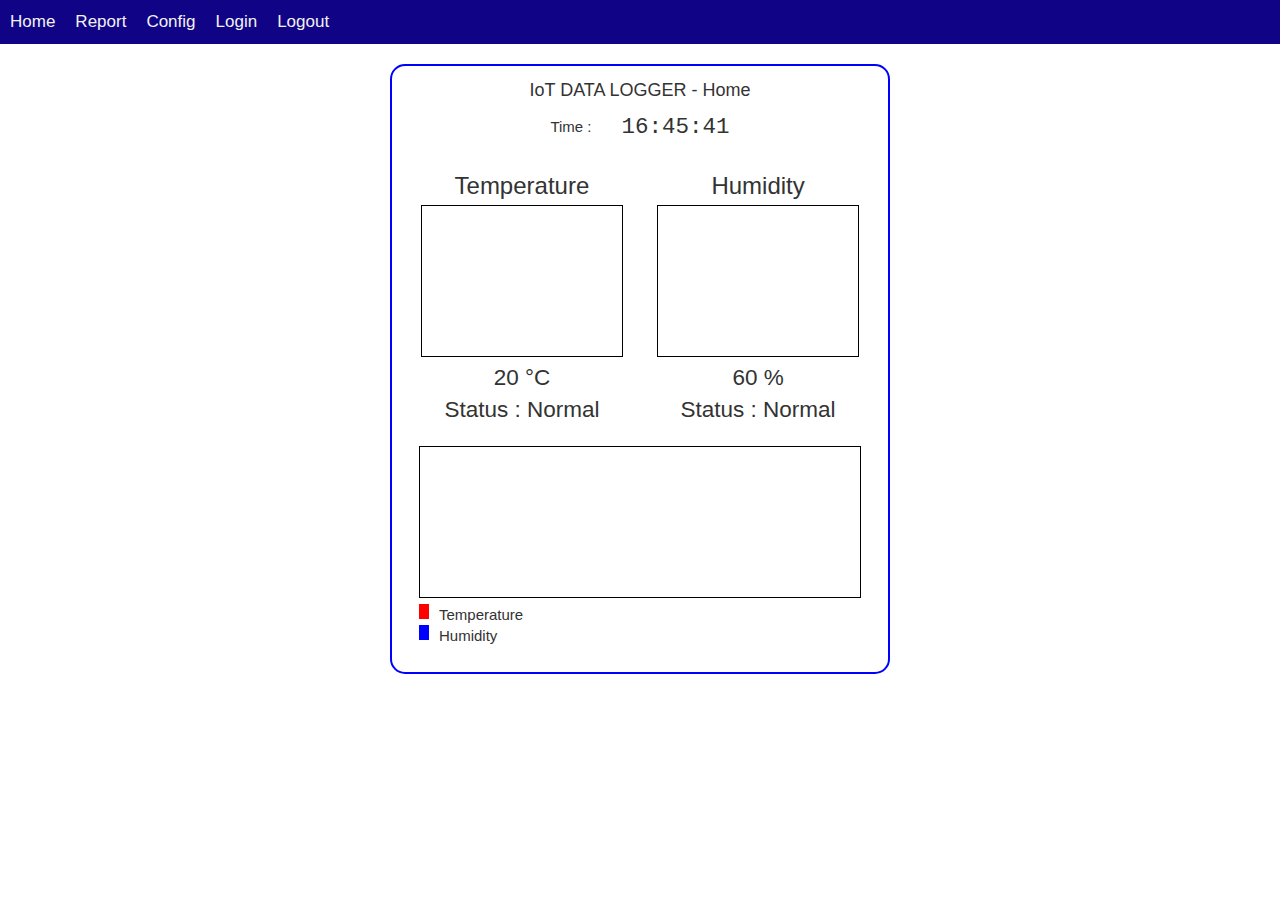
==== data/index.html @ c3619367 "work on multiple request" ====
<!DOCTYPE html>
<html>
  <head>
    <meta content='text/html;charset=utf-8' http-equiv='Content-Type'>
    <meta name="viewport" content="width=device-width, initial-scale=1">
    <link rel="stylesheet" href="https://maxcdn.bootstrapcdn.com/bootstrap/3.4.1/css/bootstrap.min.css">
    <script src="https://ajax.googleapis.com/ajax/libs/jquery/3.3.1/jquery.min.js"></script>
    <script src="https://maxcdn.bootstrapcdn.com/bootstrap/3.4.1/js/bootstrap.min.js"></script>
  
    <link rel="stylesheet" type="text/css" href="style.css"> 

    <title>
      IoT DATA LOGGER - Home
    </title>
 
  </head>
 
  <body >

    <div class="topnav">
      <ul>
        <li id = "home"><a href="/" class="disabled-link">Home</a></li>
        <li id = "report"><a href="/report">Report</a></li>   
        <li id = "config"><a href="/config">Config</a></li>   
        <li id = "login"><a href="/login">Login</a></li>   
        <li id = "logout"><a href="/logout">Logout</a></li>   
      </ul>
    </div>
  
    <div id='wrapper'>
      
      <h4>IoT DATA LOGGER - Home</h4> 
      <div id='topContainer'>
          <div id='topContainer2'>
          <div id='label'>Time : </div>
        </div>
        <span id='time'>16:45:41</span>
      </div>

      <div id='dialContainer'> 
        <div id='dial_1'> 
          <h3>Temperature</h3>
          <canvas id='canvasTemp' width='200' height='150'  style='border:1px solid #000000;' > </canvas>
          <p class='noMargin bigText'><span id='temp'>20</span> °C</p>
          <p class='noMargin bigText'>Status : <span id='StatusTemp'>Normal</span></p>
      </div>    

        <div id='dial_2'> 
          <h3>Humidity</h3>
          <canvas id='canvasHumid' width='200' height='150'  style='border:1px solid #000000;' > </canvas>
          <p class='noMargin bigText'><span id='humd'>60</span> %</p>
          <p class='noMargin bigText'>Status : <span id='StatusHumd'>Normal</span></p>
        </div>
      </div>  <!--  'dialContainer'  -->

      <div id='graphContainer'> 
        <canvas id='graph' width='440' height='150'  style='border:1px solid #000000; background-color:white;' > </canvas>
        <div id='key'>
          <div> <div class='box red'></div> Temperature</div>
          <div> <div class='box blue'></div> Humidity</div>
        </div>
        <!--
        <p>
          <a class="btn btn-success" role="button">Current</a>
          <a class="btn btn-success" role="button">Hist-Hour</a>
          <a class="btn btn-success" role="button">Hist-Day</a>
        </p>   
        -->
      </div>      
 
    </div> <!--  'wrapper'  -->
  </body>
 
  <script src="authentication.js"></script>
  <script src="index.js"></script> 
  <script src="widgets.js"></script> 
</html>
---- data/style.css ----
body           { 
  background-color: #ffffff; 
  font-size: 150% 
}
#wrapper       { width: 500px; margin: 20px auto;  padding: 5px 5px 5px 5px;    text-align:center;   border: 2px solid blue;   border-radius: 15px;  }
/*#wrapper       { width: 100%; margin: 20px auto;  padding: 5px 5px 5px 5px;    text-align:center;   border: 2px solid blue;   border-radius: 15px;  }*/
h2             { text-align: center;}
h3             { margin: 0px 0px 5px 0px; }

#topContainer  { display: flex; align-items: center;  justify-content: center;   Margin: 0px auto 2em auto;}
#topContainer2 { text-align: center;  margin-right: 2em;  }
#time          { display: inline; font-family: 'Courier New', Courier, monospace;  font-size: 150%;   }

#dialContainer { display:inline-block;   margin: 0px auto 0px auto;  }
#dial_1        { display:inline-block;  }
#dial_2        { display:inline-block; margin: 0px 0px 0px 30px; }
canvas         { background-color: #ffffff;    }
.bigText       { font-size: 150%;}  
.noMargin      { margin: 0px 0px 0px 0px; }

#graphContainer { display:inline-block;  text-align:left; margin: 20px 0px 20px 0px;  }
#key            { width: 200px;} 
.box            { float: left;  height:15px;  width:10px;  margin: 0px 10px 0px 0px; clear: both;     }
.red            { background-color: red; }
.blue           { background-color: blue; }

/*Style for general tables*/
table {
    table-layout: fixed;
    width: 100%;
    border-collapse: collapse;
}

caption {
    font-family: sans-serif;
    font-size: 18px;
    font-weight: bold;
    caption-side: top;
    text-align: left;
    letter-spacing: 1px;
}
    
td, th {
    border: 1px solid #dddddd;
    text-align: left;
    padding: 4px;
}

th {
    letter-spacing: 2px;
}
    
td {
    letter-spacing: 1px;
}

thead th {
    background-color: #dddddd;
}

tr:nth-child(even) {
    background-color: #dddddd;
}

.topnav ul {
    list-style-type: none;
    margin: 0;
    padding: 0;
    overflow: hidden;
    background-color: rgb(16, 3, 133);
  }
  
  .topnav ul li {
    float: left;
    color: #f2f2f2;
    text-align: center;
    padding: 5px;
    text-decoration: none;
    font-size: 17px;
  }
                
  .topnav ul li a {
    float: left;
    color: #f2f2f2;
    text-align: center;
    padding: 5px;
    text-decoration: none;
    font-size: 17px;
  }
  
  .topnav ul li a:hover {
    background-color: #ddd;
    color: black;
  }
  
  .topnav ul li a.active {
    background-color: #4CAF50;
    color: white;
  }

  .content {
    padding: 30px;
    max-width: 600px;
    margin: 0 auto;
  }
  .card {
    background-color: #F8F7F9;;
    box-shadow: 2px 2px 12px 1px rgba(140,140,140,.5);
    padding-top:10px;
    padding-bottom:20px;
    padding-left:20px;
  }
  .disabled-link {
    pointer-events: none;
    color: grey;
  }
  .enable-link {
    pointer-events: auto;
    color: white;
  }
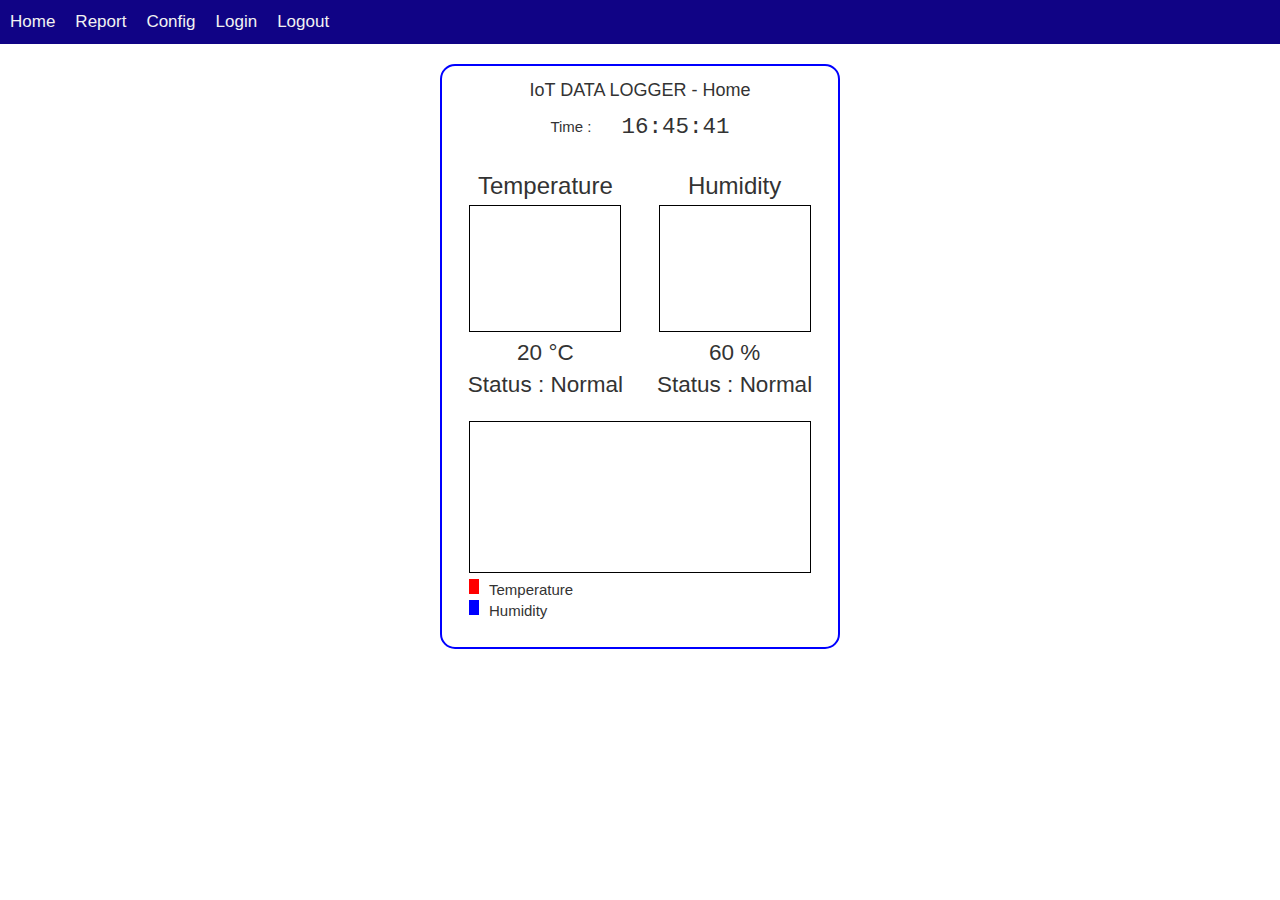
==== commit 02bc830a: "just finished html2pdf" ====
--- a/data/index.html
+++ b/data/index.html
@@ -23,7 +23,7 @@
         <li id = "report"><a href="/report">Report</a></li>   
         <li id = "config"><a href="/config">Config</a></li>   
         <li id = "login"><a href="/login">Login</a></li>   
-        <li id = "logout"><a href="/logout">Logout</a></li>   
+        <li id = "logout"><a href="/logout" onclick="return confirm('Are you sure to logout ?')">Logout</a></li>   
       </ul>
     </div>
   
@@ -40,21 +40,21 @@
       <div id='dialContainer'> 
         <div id='dial_1'> 
           <h3>Temperature</h3>
-          <canvas id='canvasTemp' width='200' height='150'  style='border:1px solid #000000;' > </canvas>
+          <canvas id='canvasTemp' width='150' height='125'  style='border:1px solid #000000;' > </canvas>
           <p class='noMargin bigText'><span id='temp'>20</span> °C</p>
           <p class='noMargin bigText'>Status : <span id='StatusTemp'>Normal</span></p>
       </div>    
 
         <div id='dial_2'> 
           <h3>Humidity</h3>
-          <canvas id='canvasHumid' width='200' height='150'  style='border:1px solid #000000;' > </canvas>
+          <canvas id='canvasHumid' width='150' height='125'  style='border:1px solid #000000;' > </canvas>
           <p class='noMargin bigText'><span id='humd'>60</span> %</p>
           <p class='noMargin bigText'>Status : <span id='StatusHumd'>Normal</span></p>
         </div>
       </div>  <!--  'dialContainer'  -->
 
       <div id='graphContainer'> 
-        <canvas id='graph' width='440' height='150'  style='border:1px solid #000000; background-color:white;' > </canvas>
+        <canvas id='graph' width='340' height='150'  style='border:1px solid #000000; background-color:white;' > </canvas>
         <div id='key'>
           <div> <div class='box red'></div> Temperature</div>
           <div> <div class='box blue'></div> Humidity</div>
--- a/data/style.css
+++ b/data/style.css
@@ -2,8 +2,7 @@
   background-color: #ffffff; 
   font-size: 150% 
 }
-#wrapper       { width: 500px; margin: 20px auto;  padding: 5px 5px 5px 5px;    text-align:center;   border: 2px solid blue;   border-radius: 15px;  }
-/*#wrapper       { width: 100%; margin: 20px auto;  padding: 5px 5px 5px 5px;    text-align:center;   border: 2px solid blue;   border-radius: 15px;  }*/
+#wrapper       { width: 400px; margin: 20px auto;  padding: 5px 5px 5px 5px;    text-align:center;   border: 2px solid blue;   border-radius: 15px;  }
 h2             { text-align: center;}
 h3             { margin: 0px 0px 5px 0px; }
 
@@ -24,10 +23,31 @@
 .red            { background-color: red; }
 .blue           { background-color: blue; }
 
+/* For PDF*/
+.flex {
+	display: flex;
+	justify-content: space-between;
+}
+
+img{
+  width:350px;
+  width:150px;
+}
+
+address{
+  margin-top: 20px;
+}
+
+.report_desc {
+	text-align: right;
+	margin-bottom: 20px;
+}
+
 /*Style for general tables*/
 table {
     table-layout: fixed;
     width: 100%;
+    height: 60%;
     border-collapse: collapse;
 }
 
@@ -52,7 +72,8 @@
     
 td {
     letter-spacing: 1px;
-}
+    font-size: 100%; 
+  }
 
 thead th {
     background-color: #dddddd;
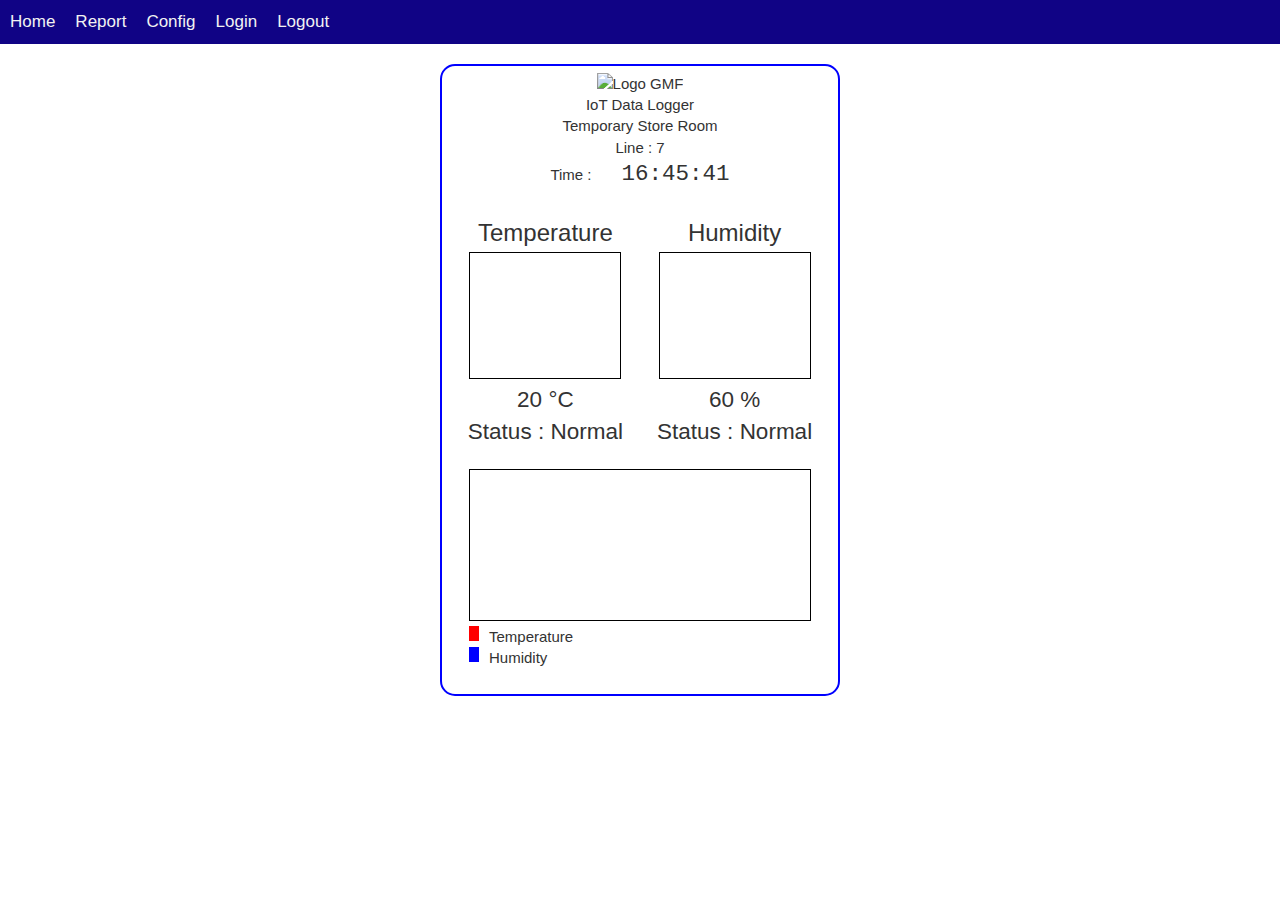
==== commit cdbab52e: "update logo on index" ====
--- a/data/index.html
+++ b/data/index.html
@@ -29,7 +29,13 @@
   
     <div id='wrapper'>
       
-      <h4>IoT DATA LOGGER - Home</h4> 
+      <div>
+        <img src="logoGMF" alt="Logo GMF" /><br/>
+        IoT Data Logger<br />
+        Temporary Store Room<br />
+        Line : 7
+      </div>
+
       <div id='topContainer'>
           <div id='topContainer2'>
           <div id='label'>Time : </div>
--- a/data/style.css
+++ b/data/style.css
@@ -41,6 +41,7 @@
 .report_desc {
 	text-align: right;
 	margin-bottom: 20px;
+	margin-right: 20px;
 }
 
 /*Style for general tables*/
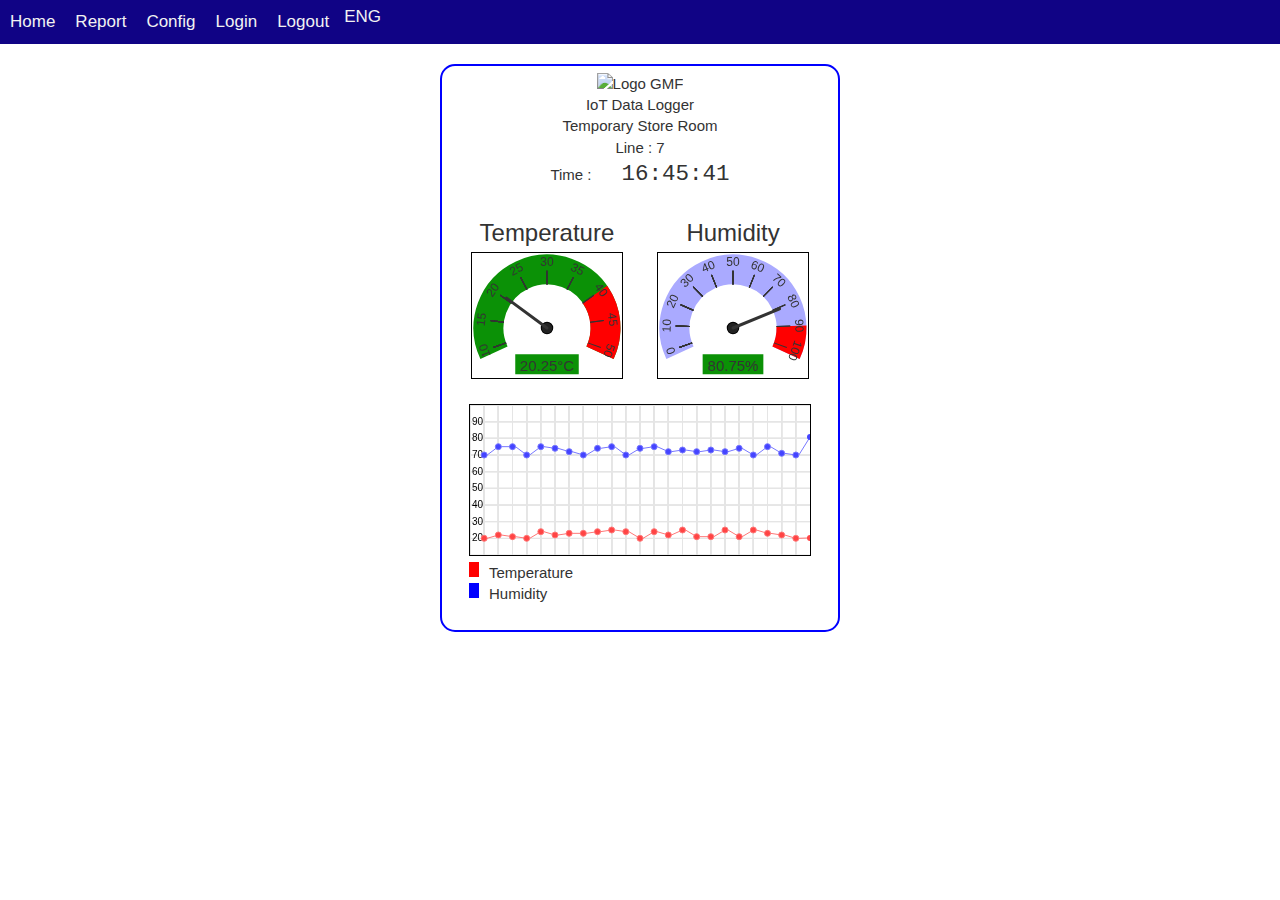
==== commit 47a3b382: "update trending & widgetsClass" ====
--- a/data/index.html
+++ b/data/index.html
@@ -24,6 +24,9 @@
         <li id = "config"><a href="/config">Config</a></li>   
         <li id = "login"><a href="/login">Login</a></li>   
         <li id = "logout"><a href="/logout" onclick="return confirm('Are you sure to logout ?')">Logout</a></li>   
+        <li id="activeUser">
+          <p>User</p>
+        </li>
       </ul>
     </div>
   
@@ -47,15 +50,11 @@
         <div id='dial_1'> 
           <h3>Temperature</h3>
           <canvas id='canvasTemp' width='150' height='125'  style='border:1px solid #000000;' > </canvas>
-          <p class='noMargin bigText'><span id='temp'>20</span> °C</p>
-          <p class='noMargin bigText'>Status : <span id='StatusTemp'>Normal</span></p>
       </div>    
 
         <div id='dial_2'> 
           <h3>Humidity</h3>
           <canvas id='canvasHumid' width='150' height='125'  style='border:1px solid #000000;' > </canvas>
-          <p class='noMargin bigText'><span id='humd'>60</span> %</p>
-          <p class='noMargin bigText'>Status : <span id='StatusHumd'>Normal</span></p>
         </div>
       </div>  <!--  'dialContainer'  -->
 
@@ -65,19 +64,12 @@
           <div> <div class='box red'></div> Temperature</div>
           <div> <div class='box blue'></div> Humidity</div>
         </div>
-        <!--
-        <p>
-          <a class="btn btn-success" role="button">Current</a>
-          <a class="btn btn-success" role="button">Hist-Hour</a>
-          <a class="btn btn-success" role="button">Hist-Day</a>
-        </p>   
-        -->
       </div>      
  
     </div> <!--  'wrapper'  -->
   </body>
  
   <script src="authentication.js"></script>
-  <script src="index.js"></script> 
-  <script src="widgets.js"></script> 
+  <script src="widgetsClass.js"></script> 
+  <script src="index.js"></script>
 </html> 
--- a/data/style.css
+++ b/data/style.css
@@ -1,144 +1,205 @@
-body           { 
-  background-color: #ffffff; 
-  font-size: 150% 
-}
-#wrapper       { width: 400px; margin: 20px auto;  padding: 5px 5px 5px 5px;    text-align:center;   border: 2px solid blue;   border-radius: 15px;  }
-h2             { text-align: center;}
-h3             { margin: 0px 0px 5px 0px; }
-
-#topContainer  { display: flex; align-items: center;  justify-content: center;   Margin: 0px auto 2em auto;}
-#topContainer2 { text-align: center;  margin-right: 2em;  }
-#time          { display: inline; font-family: 'Courier New', Courier, monospace;  font-size: 150%;   }
-
-#dialContainer { display:inline-block;   margin: 0px auto 0px auto;  }
-#dial_1        { display:inline-block;  }
-#dial_2        { display:inline-block; margin: 0px 0px 0px 30px; }
-canvas         { background-color: #ffffff;    }
-.bigText       { font-size: 150%;}  
-.noMargin      { margin: 0px 0px 0px 0px; }
-
-#graphContainer { display:inline-block;  text-align:left; margin: 20px 0px 20px 0px;  }
-#key            { width: 200px;} 
-.box            { float: left;  height:15px;  width:10px;  margin: 0px 10px 0px 0px; clear: both;     }
-.red            { background-color: red; }
-.blue           { background-color: blue; }
+body {
+  background-color: #ffffff;
+  font-size: 150%;
+}
+#wrapper {
+  width: 400px;
+  margin: 20px auto;
+  padding: 5px 5px 5px 5px;
+  text-align: center;
+  border: 2px solid blue;
+  border-radius: 15px;
+}
+h2 {
+  text-align: center;
+}
+h3 {
+  margin: 0px 0px 5px 0px;
+}
+
+#topContainer {
+  display: flex;
+  align-items: center;
+  justify-content: center;
+  margin: 0px auto 2em auto;
+}
+#topContainer2 {
+  text-align: center;
+  margin-right: 2em;
+}
+#time {
+  display: inline;
+  font-family: "Courier New", Courier, monospace;
+  font-size: 150%;
+}
+
+#dialContainer {
+  display: inline-block;
+  margin: 0px auto 0px auto;
+}
+#dial_1 {
+  display: inline-block;
+}
+#dial_2 {
+  display: inline-block;
+  margin: 0px 0px 0px 30px;
+}
+canvas {
+  background-color: #ffffff;
+}
+.bigText {
+  font-size: 150%;
+}
+.noMargin {
+  margin: 0px 0px 0px 0px;
+}
+
+#graphContainer {
+  display: inline-block;
+  text-align: left;
+  margin: 20px 0px 20px 0px;
+}
+#key {
+  width: 200px;
+}
+.box {
+  float: left;
+  height: 15px;
+  width: 10px;
+  margin: 0px 10px 0px 0px;
+  clear: both;
+}
+.red {
+  background-color: red;
+}
+.blue {
+  background-color: blue;
+}
 
 /* For PDF*/
 .flex {
-	display: flex;
-	justify-content: space-between;
-}
-
-img{
-  width:350px;
-  width:150px;
-}
-
-address{
+  display: flex;
+  justify-content: space-between;
+}
+
+img {
+  width: 350px;
+  width: 150px;
+}
+
+address {
   margin-top: 20px;
 }
 
 .report_desc {
-	text-align: right;
-	margin-bottom: 20px;
-	margin-right: 20px;
+  text-align: right;
+  margin-bottom: 20px;
+  margin-right: 20px;
 }
 
 /*Style for general tables*/
 table {
-    table-layout: fixed;
-    width: 100%;
-    height: 60%;
-    border-collapse: collapse;
+  table-layout: fixed;
+  width: 100%;
+  height: 60%;
+  border-collapse: collapse;
 }
 
 caption {
-    font-family: sans-serif;
-    font-size: 18px;
-    font-weight: bold;
-    caption-side: top;
-    text-align: left;
-    letter-spacing: 1px;
-}
-    
-td, th {
-    border: 1px solid #dddddd;
-    text-align: left;
-    padding: 4px;
-}
-
+  font-family: sans-serif;
+  font-size: 18px;
+  font-weight: bold;
+  caption-side: top;
+  text-align: left;
+  letter-spacing: 1px;
+}
+
+td,
 th {
-    letter-spacing: 2px;
-}
-    
+  border: 1px solid #dddddd;
+  text-align: left;
+  padding: 4px;
+}
+
+th {
+  letter-spacing: 2px;
+}
+
 td {
-    letter-spacing: 1px;
-    font-size: 100%; 
-  }
+  letter-spacing: 1px;
+  font-size: 100%;
+}
 
 thead th {
-    background-color: #dddddd;
+  background-color: #dddddd;
 }
 
 tr:nth-child(even) {
-    background-color: #dddddd;
+  background-color: #dddddd;
 }
 
 .topnav ul {
-    list-style-type: none;
-    margin: 0;
-    padding: 0;
-    overflow: hidden;
-    background-color: rgb(16, 3, 133);
-  }
-  
-  .topnav ul li {
-    float: left;
-    color: #f2f2f2;
-    text-align: center;
-    padding: 5px;
-    text-decoration: none;
-    font-size: 17px;
-  }
-                
-  .topnav ul li a {
-    float: left;
-    color: #f2f2f2;
-    text-align: center;
-    padding: 5px;
-    text-decoration: none;
-    font-size: 17px;
-  }
-  
-  .topnav ul li a:hover {
-    background-color: #ddd;
-    color: black;
-  }
-  
-  .topnav ul li a.active {
-    background-color: #4CAF50;
-    color: white;
-  }
-
-  .content {
-    padding: 30px;
-    max-width: 600px;
-    margin: 0 auto;
-  }
-  .card {
-    background-color: #F8F7F9;;
-    box-shadow: 2px 2px 12px 1px rgba(140,140,140,.5);
-    padding-top:10px;
-    padding-bottom:20px;
-    padding-left:20px;
-  }
-  .disabled-link {
-    pointer-events: none;
-    color: grey;
-  }
-  .enable-link {
-    pointer-events: auto;
-    color: white;
-  }
-  
-  +  list-style-type: none;
+  margin: 0;
+  padding: 0;
+  overflow: hidden;
+  background-color: rgb(16, 3, 133);
+}
+
+.topnav ul li {
+  float: left;
+  color: #f2f2f2;
+  text-align: center;
+  padding: 5px;
+  text-decoration: none;
+  font-size: 17px;
+}
+
+.topnav ul li a {
+  float: left;
+  color: #f2f2f2;
+  text-align: center;
+  padding: 5px;
+  text-decoration: none;
+  font-size: 17px;
+}
+
+.topnav ul li p {
+  float: right;
+  color: #f2f2f2;
+  text-align: top;
+  padding: 5px;
+  text-decoration: none;
+  font-size: 17px;
+}
+
+.topnav ul li a:hover {
+  background-color: #ddd;
+  color: black;
+}
+
+.topnav ul li a.active {
+  background-color: #4caf50;
+  color: white;
+}
+
+.content {
+  padding: 30px;
+  max-width: 600px;
+  margin: 0 auto;
+}
+.card {
+  background-color: #f8f7f9;
+  box-shadow: 2px 2px 12px 1px rgba(140, 140, 140, 0.5);
+  padding-top: 10px;
+  padding-bottom: 20px;
+  padding-left: 20px;
+}
+.disabled-link {
+  pointer-events: none;
+  color: grey;
+}
+.enable-link {
+  pointer-events: auto;
+  color: white;
+}
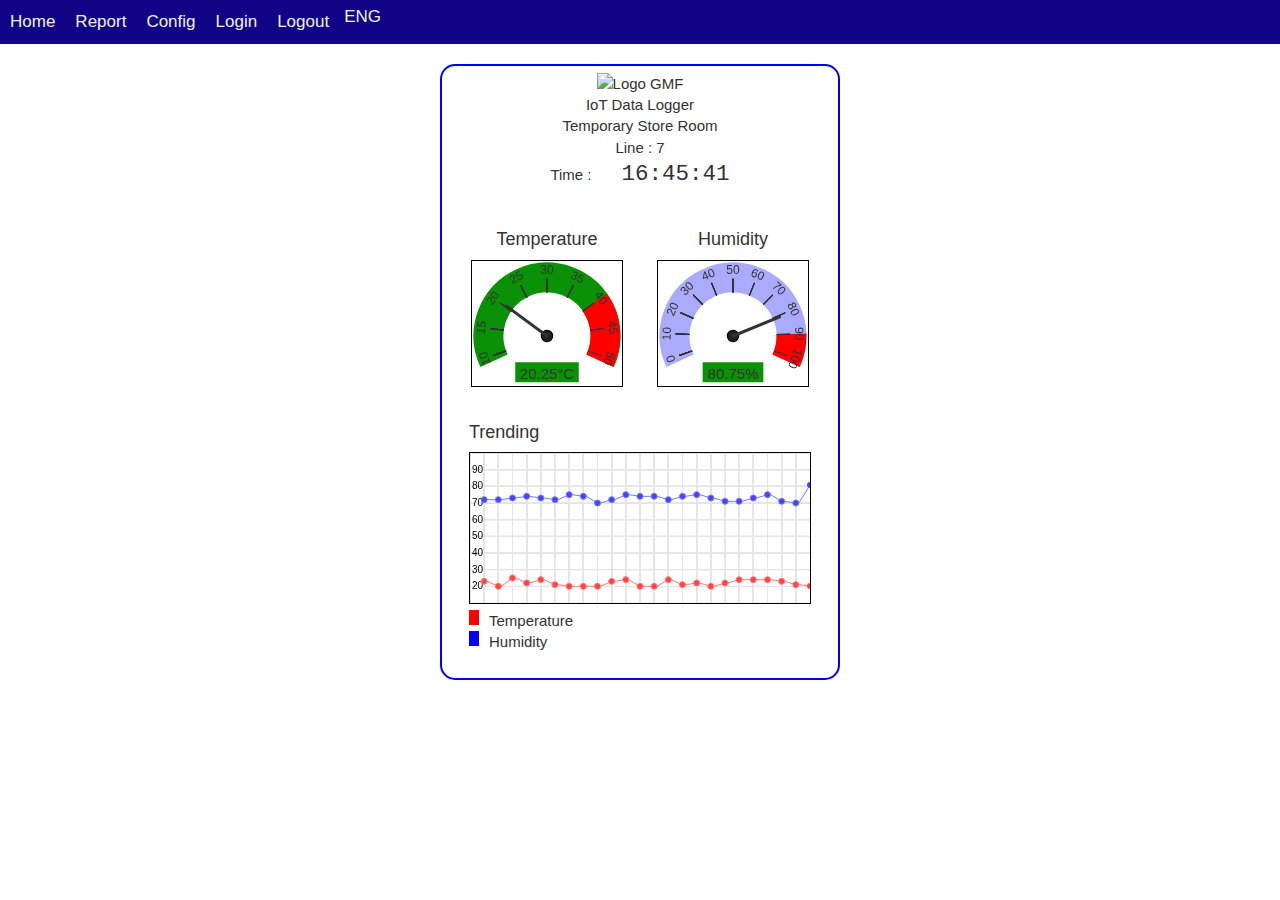
==== commit 94366dc1: "update index.html" ====
--- a/data/index.html
+++ b/data/index.html
@@ -48,17 +48,18 @@
 
       <div id='dialContainer'> 
         <div id='dial_1'> 
-          <h3>Temperature</h3>
+          <h4>Temperature</h4>
           <canvas id='canvasTemp' width='150' height='125'  style='border:1px solid #000000;' > </canvas>
       </div>    
 
         <div id='dial_2'> 
-          <h3>Humidity</h3>
+          <h4>Humidity</h4>
           <canvas id='canvasHumid' width='150' height='125'  style='border:1px solid #000000;' > </canvas>
         </div>
       </div>  <!--  'dialContainer'  -->
 
       <div id='graphContainer'> 
+        <h4>Trending</h4>
         <canvas id='graph' width='340' height='150'  style='border:1px solid #000000; background-color:white;' > </canvas>
         <div id='key'>
           <div> <div class='box red'></div> Temperature</div>
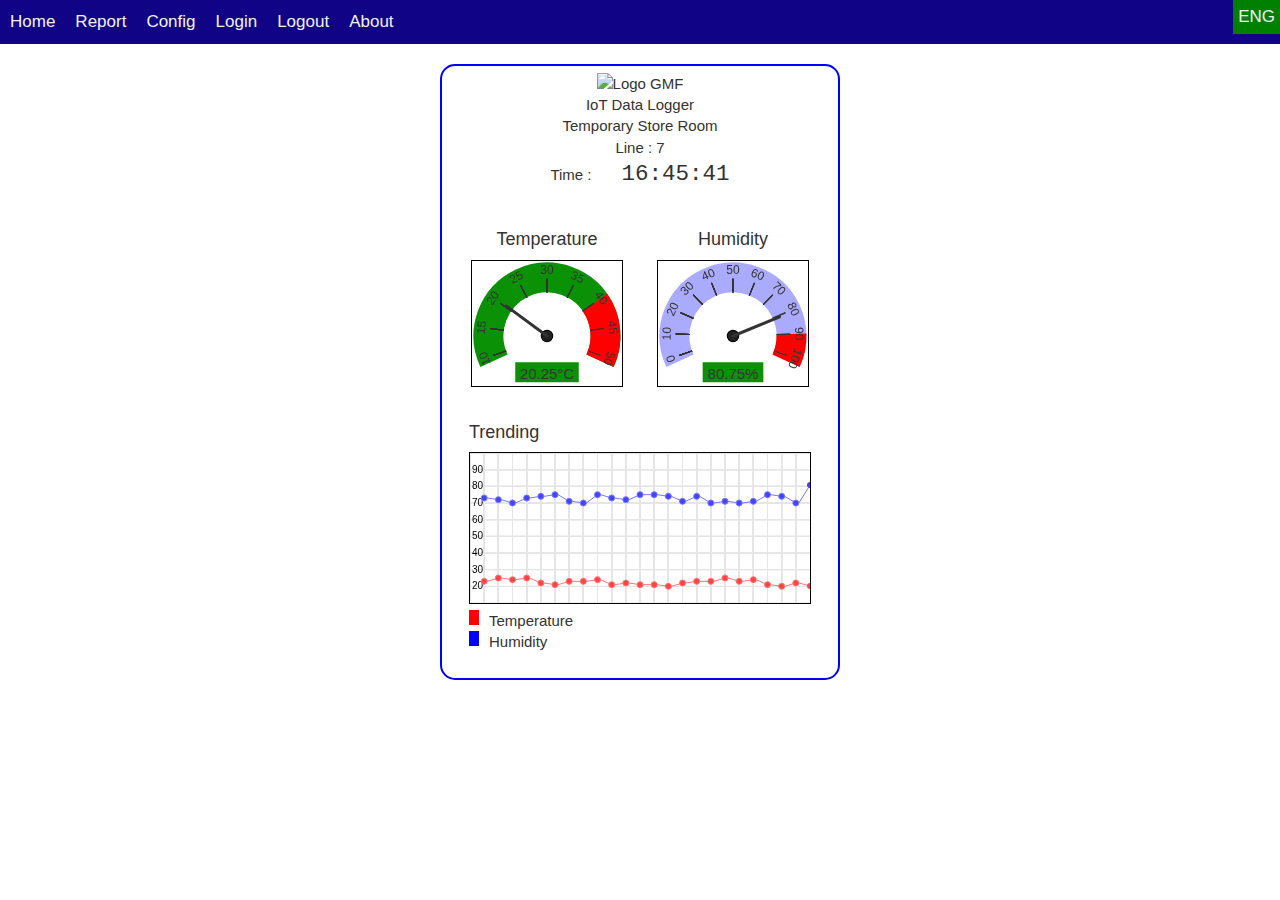
==== commit 6ffb49ef: "update modal-dialog => About" ====
--- a/data/index.html
+++ b/data/index.html
@@ -24,9 +24,8 @@
         <li id = "config"><a href="/config">Config</a></li>   
         <li id = "login"><a href="/login">Login</a></li>   
         <li id = "logout"><a href="/logout" onclick="return confirm('Are you sure to logout ?')">Logout</a></li>   
-        <li id="activeUser">
-          <p>User</p>
-        </li>
+        <li id="about"><a href="#">About</a></li>
+        <li id="activeUser">User</li>
       </ul>
     </div>
   
@@ -65,12 +64,32 @@
           <div> <div class='box red'></div> Temperature</div>
           <div> <div class='box blue'></div> Humidity</div>
         </div>
-      </div>      
- 
+      </div>
+      
+      <!-- The Modal -->
+      <div id="myModal" class="modal">
+        <!-- Modal content -->
+        <div class="modal-content">
+          <div class="modal-header">
+            <span class="close">&times;</span>
+            <h2>IoT Data Logger</h2>
+          </div>
+          <div class="modal-body">
+            <p>It's for Final Task of</p>
+            <p>Mercu Buana - University</p>
+            <p>Electronic - Engineering</p>
+          </div>
+          <div class="modal-footer">
+            <h5>By : Salman Alfarisi - 583379</h5>
+          </div>
+        </div>
+      </div>
+     
     </div> <!--  'wrapper'  -->
   </body>
  
   <script src="authentication.js"></script>
   <script src="widgetsClass.js"></script> 
+  <script src="modal-dialog.js"></script>
   <script src="index.js"></script>
 </html> 
--- a/data/style.css
+++ b/data/style.css
@@ -164,13 +164,9 @@
   font-size: 17px;
 }
 
-.topnav ul li p {
+.topnav ul li#activeUser {
   float: right;
-  color: #f2f2f2;
-  text-align: top;
-  padding: 5px;
-  text-decoration: none;
-  font-size: 17px;
+  background: green;
 }
 
 .topnav ul li a:hover {
@@ -203,3 +199,91 @@
   pointer-events: auto;
   color: white;
 }
+.user-info {
+  float: right;
+  color: yellow;
+}
+
+/* The Modal (background) */
+.modal {
+  display: none; /* Hidden by default */
+  position: fixed; /* Stay in place */
+  z-index: 1; /* Sit on top */
+  padding-top: 100px; /* Location of the box */
+  left: 0;
+  top: 0;
+  width: 100%; /* Full width */
+  height: 100%; /* Full height */
+  overflow: auto; /* Enable scroll if needed */
+  background-color: rgb(0, 0, 0); /* Fallback color */
+  background-color: rgba(0, 0, 0, 0.4); /* Black w/ opacity */
+}
+
+/* Modal Content */
+.modal-content {
+  position: relative;
+  background-color: #fefefe;
+  margin: auto;
+  padding: 0;
+  border: 1px solid #888;
+  width: 80%;
+  box-shadow: 0 4px 8px 0 rgba(0, 0, 0, 0.2), 0 6px 20px 0 rgba(0, 0, 0, 0.19);
+  -webkit-animation-name: animatetop;
+  -webkit-animation-duration: 0.4s;
+  animation-name: animatetop;
+  animation-duration: 0.4s;
+}
+
+/* Add Animation */
+@-webkit-keyframes animatetop {
+  from {
+    top: -300px;
+    opacity: 0;
+  }
+  to {
+    top: 0;
+    opacity: 1;
+  }
+}
+
+@keyframes animatetop {
+  from {
+    top: -300px;
+    opacity: 0;
+  }
+  to {
+    top: 0;
+    opacity: 1;
+  }
+}
+
+/* The Close Button */
+.close {
+  color: white;
+  float: right;
+  font-size: 28px;
+  font-weight: bold;
+}
+
+.close:hover,
+.close:focus {
+  color: #000;
+  text-decoration: none;
+  cursor: pointer;
+}
+
+.modal-header {
+  padding: 2px 16px;
+  background-color: #5cb85c;
+  color: white;
+}
+
+.modal-body {
+  padding: 2px 16px;
+}
+
+.modal-footer {
+  padding: 2px 16px;
+  background-color: #5cb85c;
+  color: white;
+}
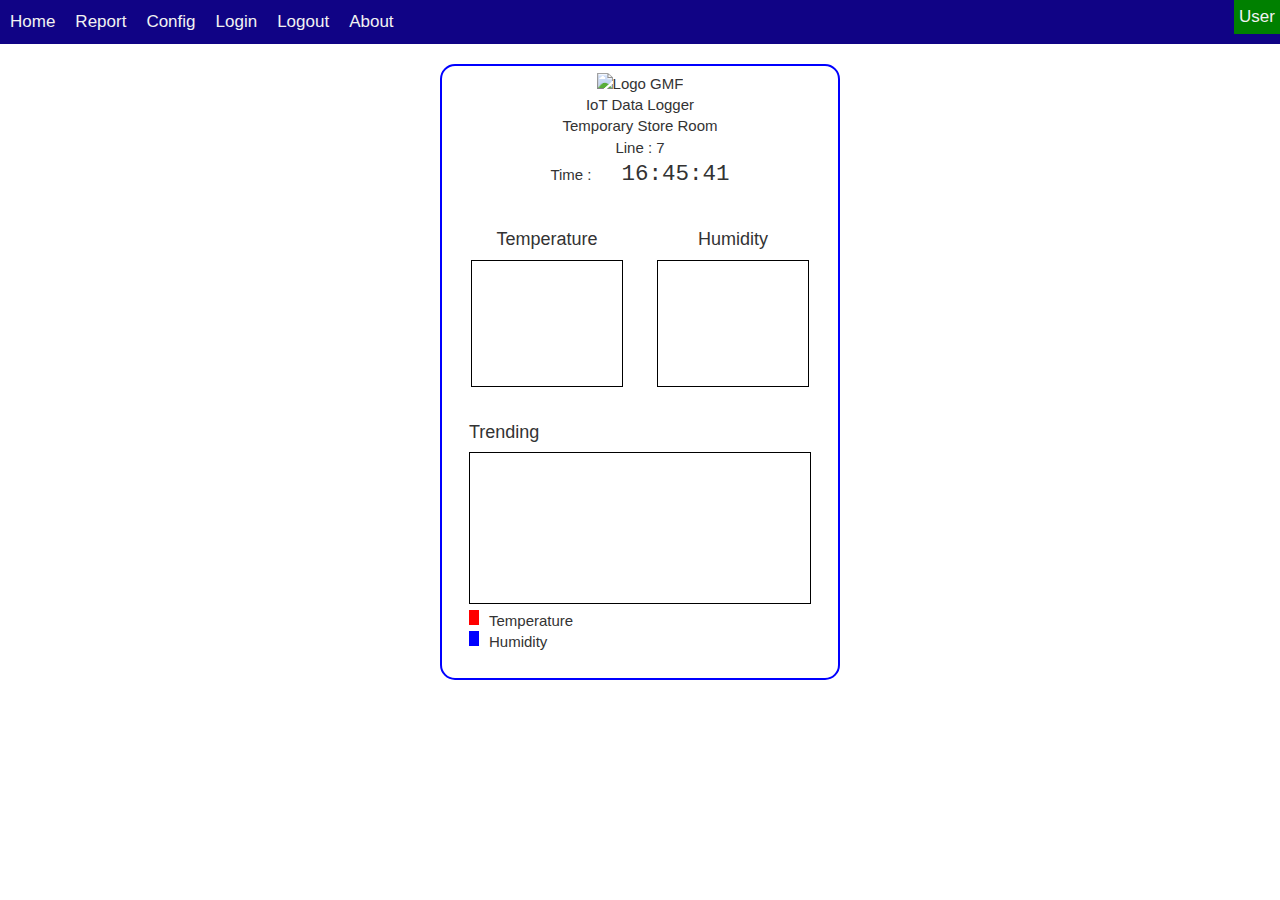
==== commit 332300bf: "update flowchart" ====
--- a/data/index.html
+++ b/data/index.html
@@ -6,17 +6,10 @@
     <link rel="stylesheet" href="https://maxcdn.bootstrapcdn.com/bootstrap/3.4.1/css/bootstrap.min.css">
     <script src="https://ajax.googleapis.com/ajax/libs/jquery/3.3.1/jquery.min.js"></script>
     <script src="https://maxcdn.bootstrapcdn.com/bootstrap/3.4.1/js/bootstrap.min.js"></script>
-  
     <link rel="stylesheet" type="text/css" href="style.css"> 
-
-    <title>
-      IoT DATA LOGGER - Home
-    </title>
- 
+    <title>IoT DATA LOGGER - Home</title>
   </head>
- 
   <body >
-
     <div class="topnav">
       <ul>
         <li id = "home"><a href="/" class="disabled-link">Home</a></li>
@@ -28,35 +21,29 @@
         <li id="activeUser">User</li>
       </ul>
     </div>
-  
-    <div id='wrapper'>
-      
+    <div id='wrapper'>      
       <div>
         <img src="logoGMF" alt="Logo GMF" /><br/>
         IoT Data Logger<br />
         Temporary Store Room<br />
         Line : 7
       </div>
-
       <div id='topContainer'>
           <div id='topContainer2'>
           <div id='label'>Time : </div>
         </div>
         <span id='time'>16:45:41</span>
       </div>
-
       <div id='dialContainer'> 
         <div id='dial_1'> 
           <h4>Temperature</h4>
           <canvas id='canvasTemp' width='150' height='125'  style='border:1px solid #000000;' > </canvas>
       </div>    
-
         <div id='dial_2'> 
           <h4>Humidity</h4>
           <canvas id='canvasHumid' width='150' height='125'  style='border:1px solid #000000;' > </canvas>
         </div>
       </div>  <!--  'dialContainer'  -->
-
       <div id='graphContainer'> 
         <h4>Trending</h4>
         <canvas id='graph' width='340' height='150'  style='border:1px solid #000000; background-color:white;' > </canvas>
@@ -64,8 +51,7 @@
           <div> <div class='box red'></div> Temperature</div>
           <div> <div class='box blue'></div> Humidity</div>
         </div>
-      </div>
-      
+      </div>      
       <!-- The Modal -->
       <div id="myModal" class="modal">
         <!-- Modal content -->
@@ -83,11 +69,9 @@
             <h5>By : Salman Alfarisi - 583379</h5>
           </div>
         </div>
-      </div>
-     
+      </div>     
     </div> <!--  'wrapper'  -->
-  </body>
- 
+  </body> 
   <script src="authentication.js"></script>
   <script src="widgetsClass.js"></script> 
   <script src="modal-dialog.js"></script>
